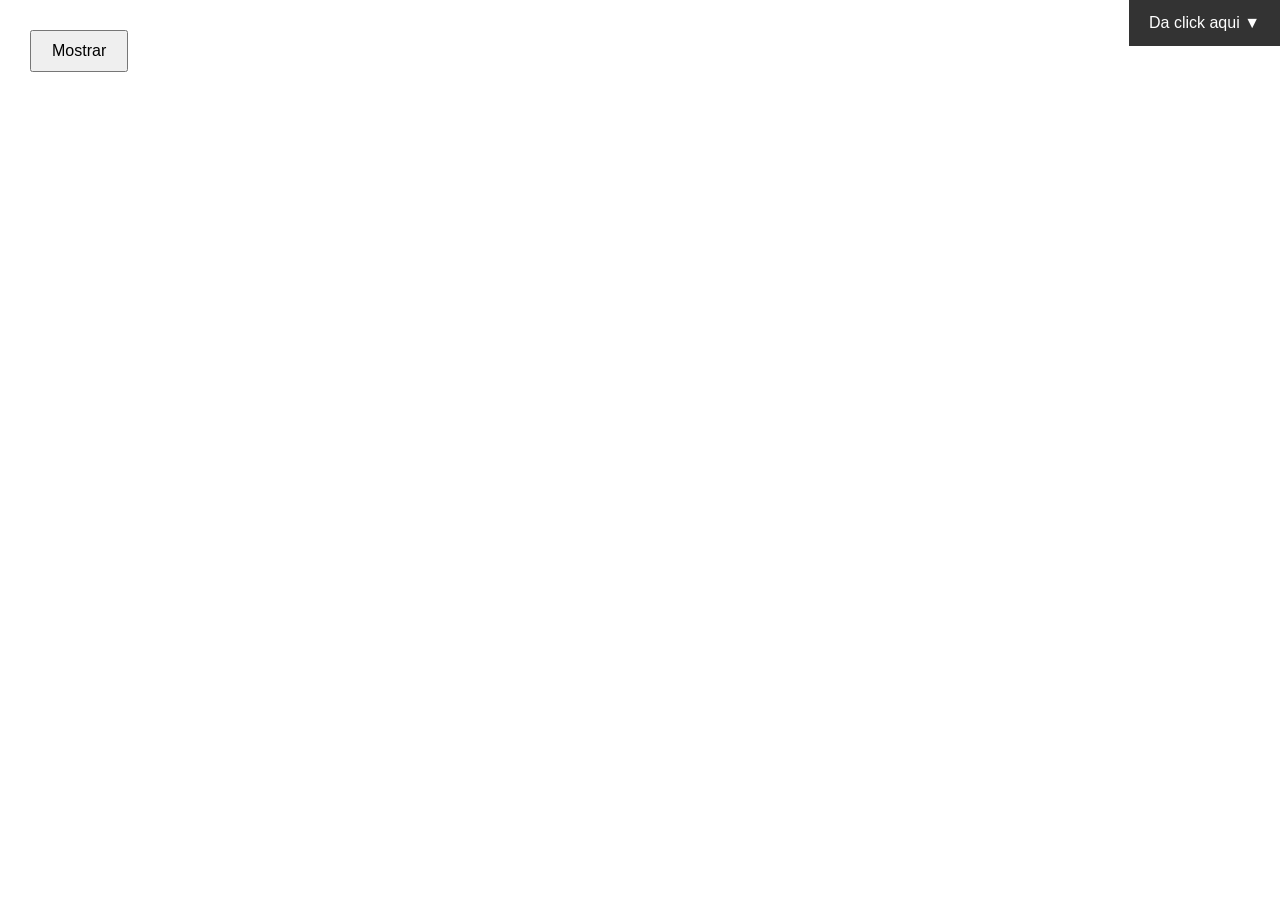
==== index.html @ 6ec98e87 "Create index.html" ====
<!DOCTYPE html>
<html lang="es">
<head>
  <meta charset="UTF-8">
  <title>Botón con Contador y Menú Desplegable</title>
  <link rel="stylesheet" href="style.css">
  <style>
    body {
      font-family: Arial, sans-serif;
      margin: 0;
      padding: 0;
    }

    
    .menu-container {
      position: absolute;
      top: 0;
      right: 0;
      background-color: #333;
    }

    .menu {
      position: relative;
      display: inline-block;
    }

    .menu-btn {
      background-color: #333;
      color: white;
      padding: 14px 20px;
      font-size: 16px;
      border: none;
      cursor: pointer;
    }

    .menu-btn:hover {
      background-color: #575757;
    }

    .menu-content {
      display: none;
      position: absolute;
      right: 0;
      background-color: #f9f9f9;
      min-width: 160px;
      box-shadow: 0px 8px 16px 0px rgba(0,0,0,0.2);
      z-index: 1;
    }

    .menu-content a {
      color: black;
      padding: 12px 16px;
      text-decoration: none;
      display: block;
      text-align: left;
    }

    .menu-content a:hover {
      background-color: #ddd;
    }

    .menu:hover .menu-content {
      display: block;
    }

    /* Contenido principal */
    #contenido {
      display: none;
      text-align: center;
      margin-top: 100px;
    }

    #contenido.visible {
      display: block;
    }

    button#mostrar-btn {
      margin: 30px;
      padding: 10px 20px;
      font-size: 16px;
    }
  </style>
</head>
<body>

  <!-- Menú desplegable superior derecho -->
  <div class="menu-container">
    <div class="menu">
      <button class="menu-btn">Da click aqui ▼</button>
      <div class="menu-content">
        <a href="Readme2.html">Nosotros</a>
        <a href="README.html">Cartita</a>
        
      </div>
    </div>
  </div>

  
  <button id="mostrar-btn" onclick="mostrarContenido()">Mostrar</button>

  <div id="contenido">
    <img src="1000013499.jpg" alt="Imagen de ejemplo">
    <p id="texto">Veces Que Has Amado A Bry</p>
  </div>

  <script>
    let contador = 1;

    function mostrarContenido() {
      const contenedor = document.getElementById("contenido");
      const boton = document.getElementById("mostrar-btn");
      const texto = document.getElementById("texto");

      contenedor.classList.add("visible");
      texto.textContent = "Veces Que Has Amado A Bry " + contador;

      boton.disabled = true;
      contador++;

      setTimeout(() => {
        contenedor.classList.remove("visible");
        boton.disabled = false;
      }, 4000);
    }
  </script>

</body>
</html>
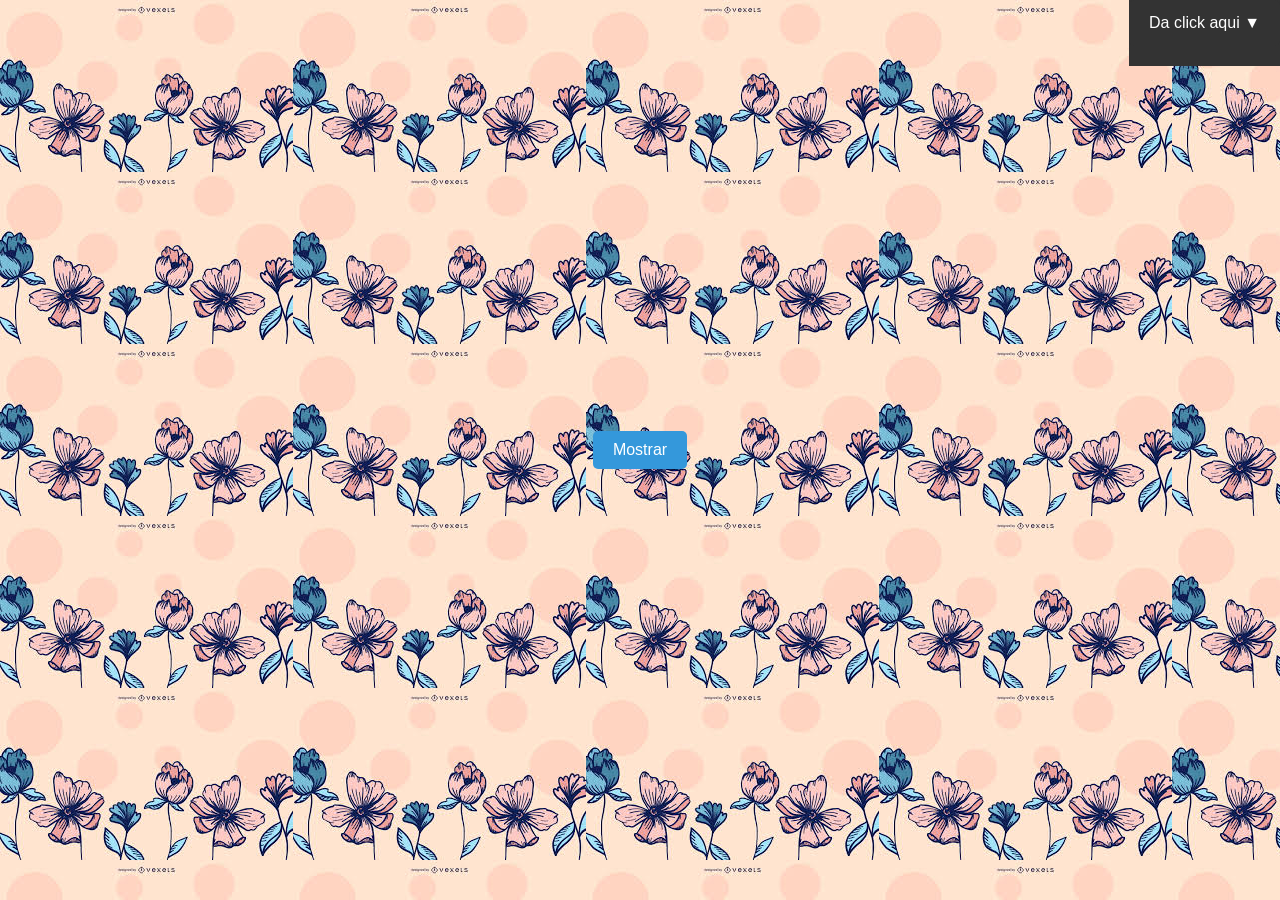
==== commit d56be04e: "Update index.html" ====
--- a/index.html
+++ b/index.html
@@ -90,6 +90,7 @@
       <div class="menu-content">
         <a href="Readme2.html">Nosotros</a>
         <a href="README.html">Cartita</a>
+        <a href="18.html">18/06/2025</a>
         
       </div>
     </div>
--- a/style.css
+++ b/style.css
@@ -0,0 +1,65 @@
+body {
+  background-image: url('images.jpg'); 
+       
+  
+  
+}
+
+body {
+  margin: 0;
+  padding: 0;
+  background-color: #f0f8ff;
+  font-family: Arial, sans-serif;
+  display: flex;
+  flex-direction: column;
+  align-items: center;
+  justify-content: center;
+  height: 100vh;
+}
+
+button {
+  padding: 10px 20px;
+  font-size: 18px;
+  cursor: pointer;
+  background-color: #3498db;
+  color: white;
+  border: none;
+  border-radius: 5px;
+  margin-bottom: 20px;
+  transition: background-color 0.3s;
+}
+
+button:hover {
+  background-color: #2980b9;
+}
+
+button:disabled {
+  background-color: #bdc3c7;
+  cursor: not-allowed;
+}
+
+
+#contenido {
+  opacity: 0;
+  visibility: hidden;
+  transition: opacity 0.5s ease, visibility 0.5s ease;
+  text-align: center;
+}
+
+#contenido.visible {
+  opacity: 1;
+  visibility: visible;
+}
+
+#contenido img {
+  max-width: 300px;
+  height: auto;
+  margin-bottom: 10px;
+  border-radius: 8px;
+  box-shadow: 0 4px 8px rgba(0,0,0,0.2);
+}
+
+#contenido p {
+  font-size: 18px;
+  color: #000000;
+}
